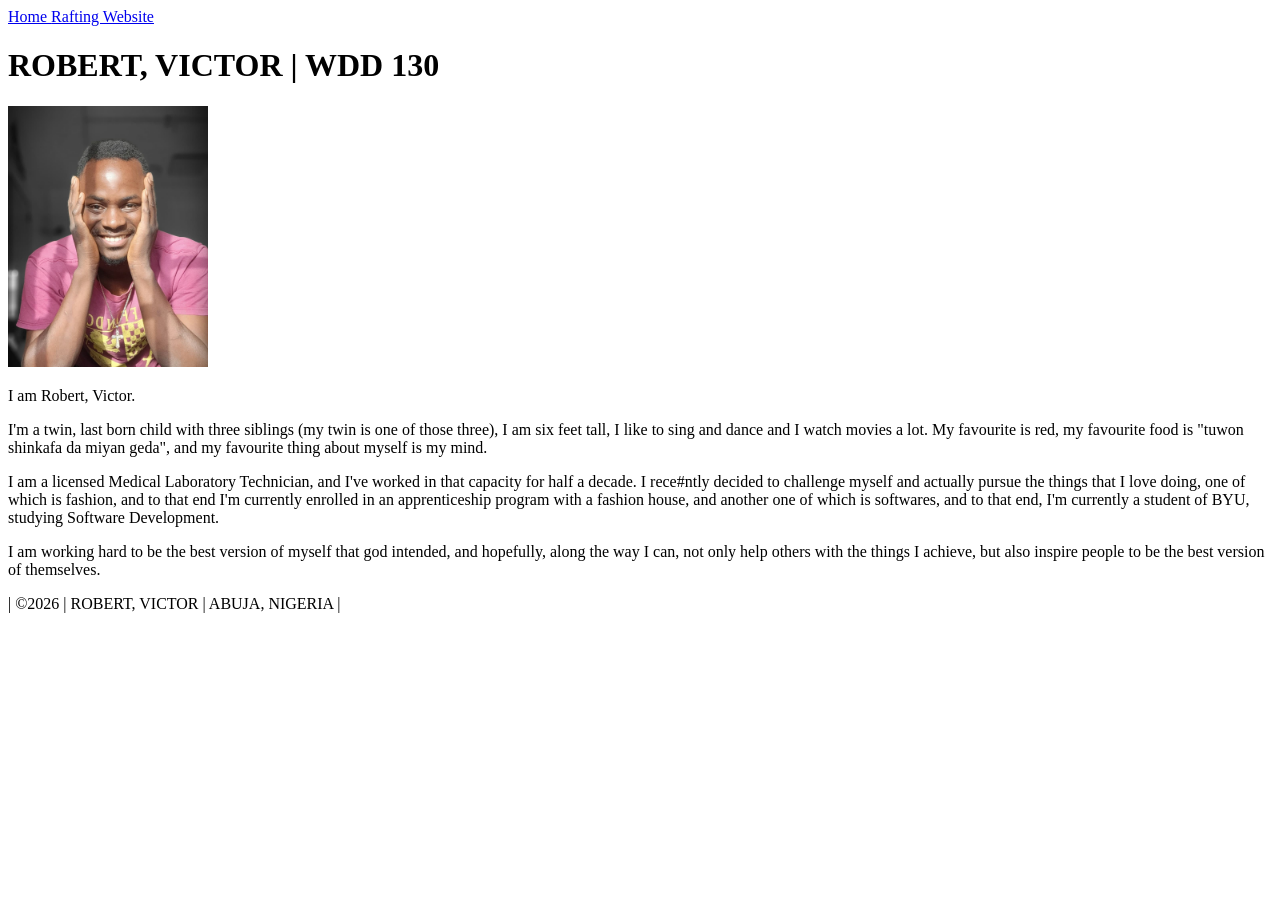
==== index.html @ 9efa77e0 "Created my very first personal Home page" ====
<!DOCTYPE html>

<html lang="en">

<head>

    <meta charset="UTF-8">
    <meta name="viewport" content="width=device-width, initial-scale=1.0">
    <title> ROBERT, VICTOR | WDD 130 </title>

</head>

<body>

    <header>

        <nav>

            <a href="#"> Home </a>
            <a href="wwr/"> Rafting Website </a>

        </nav>

    </header>

    <main>

        <h1> ROBERT, VICTOR | WDD 130 </h1>

        <img src="images/profile.jpg" alt="Robdert, Victor with a beautiful smile" width="200">

        <p> I am Robert, Victor. </p>

        <p> I'm a twin, last born child with three siblings (my twin is one of those three), I am six feet tall, I like
            to sing and dance and I watch movies a lot. My favourite is red, my favourite food is "tuwon shinkafa da
            miyan geda", and my favourite thing about myself is my mind. </p>

        <p> I am a licensed Medical Laboratory Technician, and I've worked in that capacity for half a decade. I
            rece#ntly decided to challenge myself and actually pursue the things that I love doing, one of which is
            fashion, and to that end I'm currently enrolled in an apprenticeship program with a fashion house, and
            another one of which is softwares, and to that end, I'm currently a student of BYU, studying Software
            Development.</p>

        <p> I am working hard to be the best version of myself that god intended, and hopefully, along the way I can,
            not only help others with the things I achieve, but also inspire people to be the best version of
            themselves.</p>

    </main>

    <footer>

        <p>| ©️2026 | ROBERT, VICTOR | ABUJA, NIGERIA |</p>

    </footer>

</body>

</html>
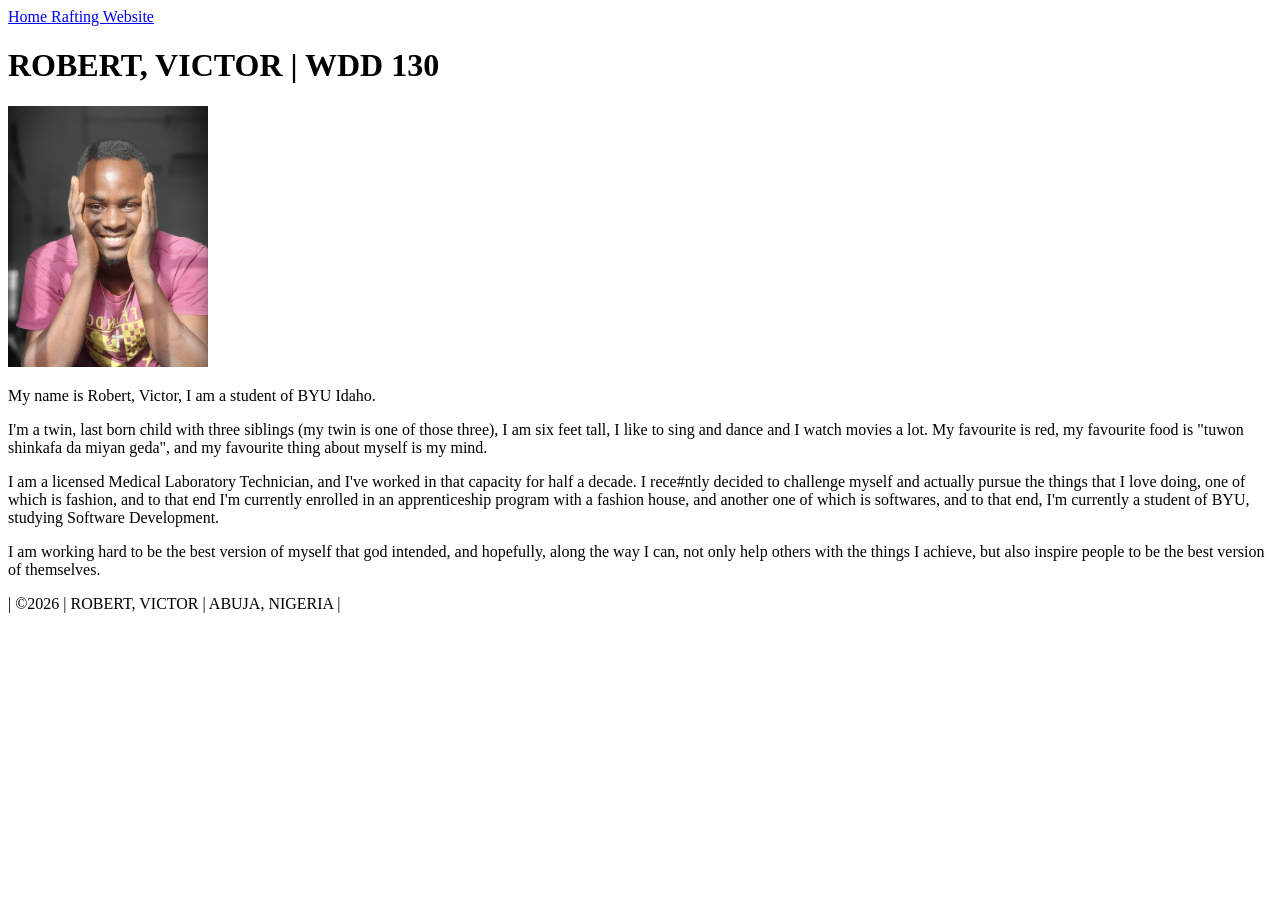
==== commit c571e3fd: "Apparently, a <p> tag with only 20 characters is too short, so I fixed that. Lets try this many and " ====
--- a/index.html
+++ b/index.html
@@ -29,7 +29,7 @@
 
         <img src="images/profile.jpg" alt="Robdert, Victor with a beautiful smile" width="200">
 
-        <p> I am Robert, Victor. </p>
+        <p> My name is Robert, Victor, I am a student of BYU Idaho. </p>
 
         <p> I'm a twin, last born child with three siblings (my twin is one of those three), I am six feet tall, I like
             to sing and dance and I watch movies a lot. My favourite is red, my favourite food is "tuwon shinkafa da
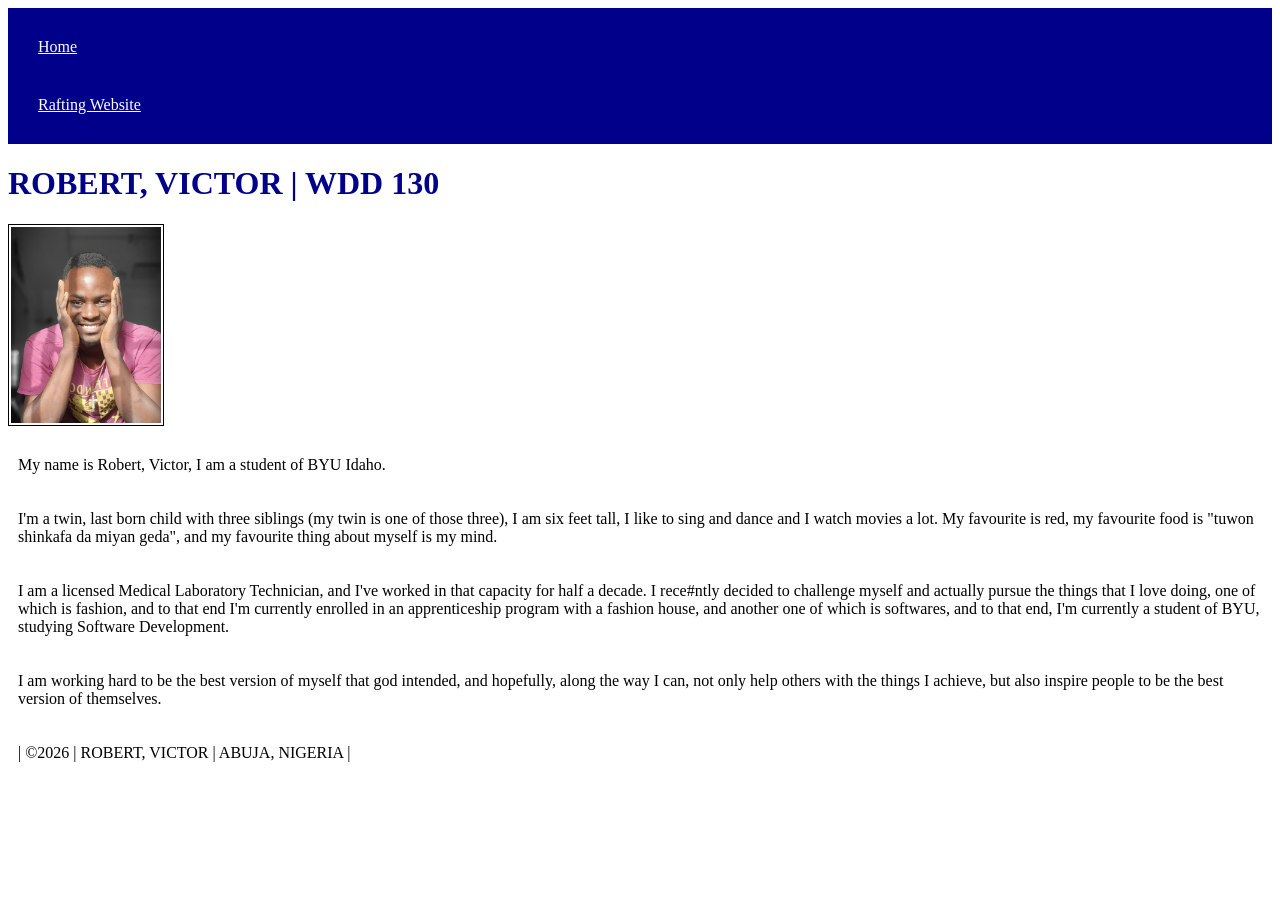
==== commit b6def37c: "First attempt at using css to style my web page. Looks like this might actually be exciting." ====
--- a/index.html
+++ b/index.html
@@ -7,6 +7,7 @@
     <meta charset="UTF-8">
     <meta name="viewport" content="width=device-width, initial-scale=1.0">
     <title> ROBERT, VICTOR | WDD 130 </title>
+    <link rel="stylesheet" href="styles/styles.css">
 
 </head>
 
--- a/styles/styles.css
+++ b/styles/styles.css
@@ -0,0 +1,26 @@
+nav {
+    background-color: darkblue;
+    padding: 10px;
+}
+
+nav a {
+    color: white;
+    display: block;
+    padding: 20px;
+}
+
+h1 {
+    color: darkblue;
+}
+
+img {
+    width: 150px;
+    height: auto;
+    border: 1px solid black;
+    padding: 2px;
+    box-shadow: 0 0 30 gray;
+}
+
+p {
+    padding: 10px;
+}
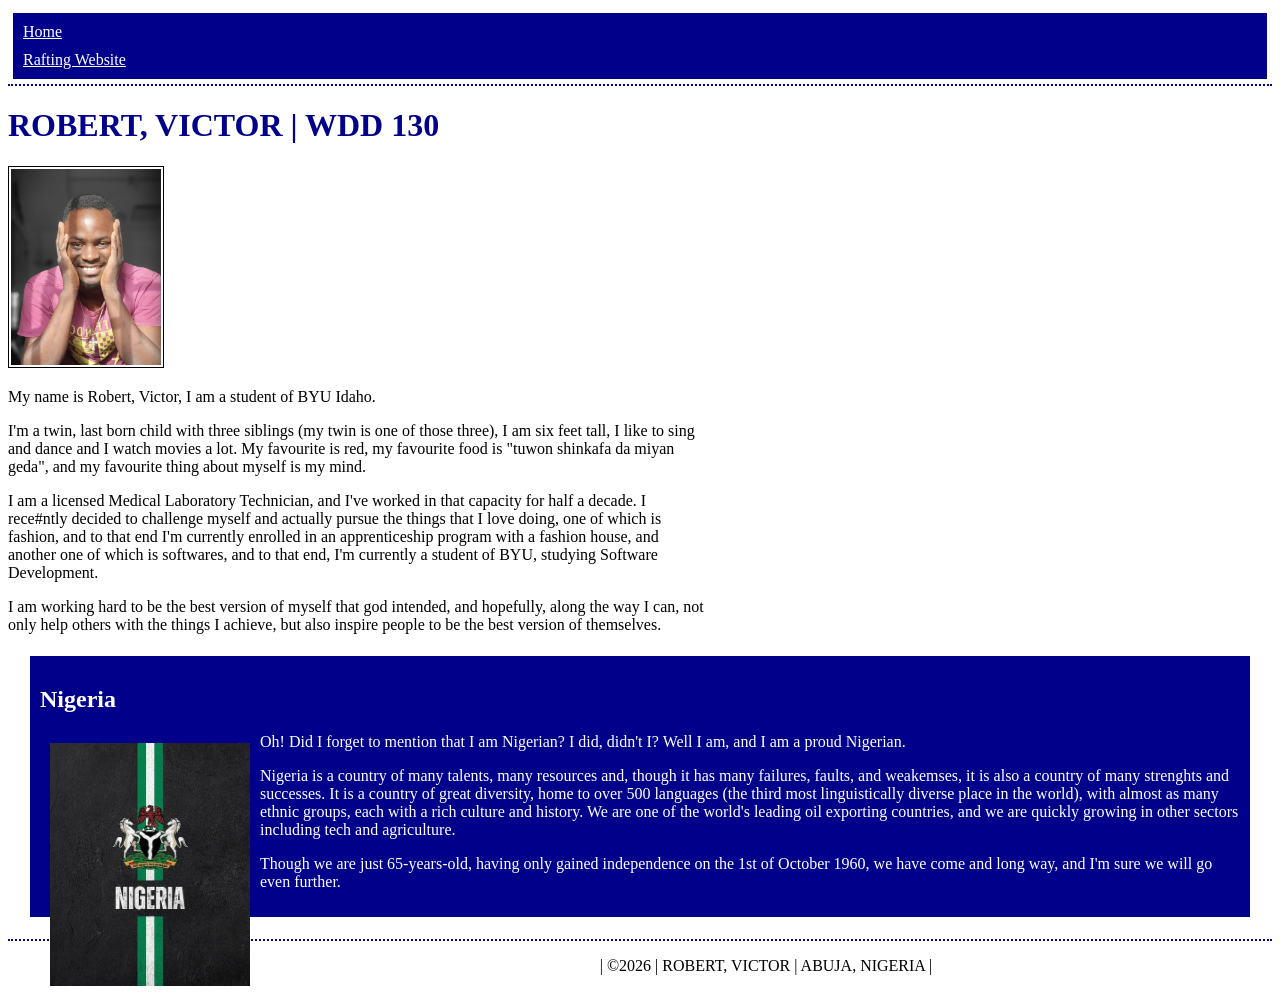
==== commit c0992de0: "Complted week two work. Learned a tone about styling using cSS. Finished all the learning activites," ====
--- a/index.html
+++ b/index.html
@@ -7,6 +7,9 @@
     <meta charset="UTF-8">
     <meta name="viewport" content="width=device-width, initial-scale=1.0">
     <title> ROBERT, VICTOR | WDD 130 </title>
+    <meta name="description"
+        content="Personal website introducing Robert, Victor, as part of my course work for Web Development Fundamentals (WDD130) in BYU Pathway.">
+    <meta name="author" content="Robert, Victor">
     <link rel="stylesheet" href="styles/styles.css">
 
 </head>
@@ -48,6 +51,25 @@
 
     </main>
 
+    <aside>
+
+        <h2> Nigeria</h2>
+
+        <img src="images/Nigeria.jpg" alt="The word 'Nigeria', the Nigerian flag, and the Nigerian coat of arms">
+
+        <p> Oh! Did I forget to mention that I am Nigerian? I did, didn't I? Well I am, and I am a proud Nigerian. </p>
+
+        <p> Nigeria is a country of many talents, many resources and, though it has many failures, faults, and
+            weakemses, it is also a country of many strenghts and successes. It is a country of great diversity, home to
+            over 500 languages (the third most linguistically diverse place in the world), with almost as many ethnic
+            groups, each with a rich culture and history. We are one of the world's leading oil exporting countries, and
+            we are quickly growing in other sectors including tech and agriculture. </p>
+
+        <p> Though we are just 65-years-old, having only gained independence on the 1st of October 1960, we have come
+            and long way, and I'm sure we will go even further. </p>
+
+    </aside>
+
     <footer>
 
         <p>| ©️2026 | ROBERT, VICTOR | ABUJA, NIGERIA |</p>
--- a/styles/styles.css
+++ b/styles/styles.css
@@ -1,26 +1,73 @@
+header {
+
+    border-bottom: 2px dotted darkblue;
+    padding: 5px;
+}
+
 nav {
+
     background-color: darkblue;
-    padding: 10px;
+    padding: 5px;
+
 }
 
 nav a {
+
     color: white;
     display: block;
-    padding: 20px;
+    padding: 5px;
+
 }
 
 h1 {
+
     color: darkblue;
+
 }
 
-img {
+main img {
+
     width: 150px;
     height: auto;
     border: 1px solid black;
     padding: 2px;
     box-shadow: 0 0 30 gray;
+
 }
 
 p {
+
+    padding: 0;
+
+}
+
+main {
+
+    max-width: 700px
+}
+
+aside {
+
+    width: 0 auto;
+    margin: 20px;
+    border: 2px solid white;
     padding: 10px;
+    background-color: darkblue;
+    color: white;
+
+}
+
+aside img {
+
+    width: 200px;
+    height: auto;
+    float: left;
+    margin: 10px
+}
+
+footer {
+
+    margin-top: 20px;
+    border-top: 2px dotted darkblue;
+    text-align: center;
 }
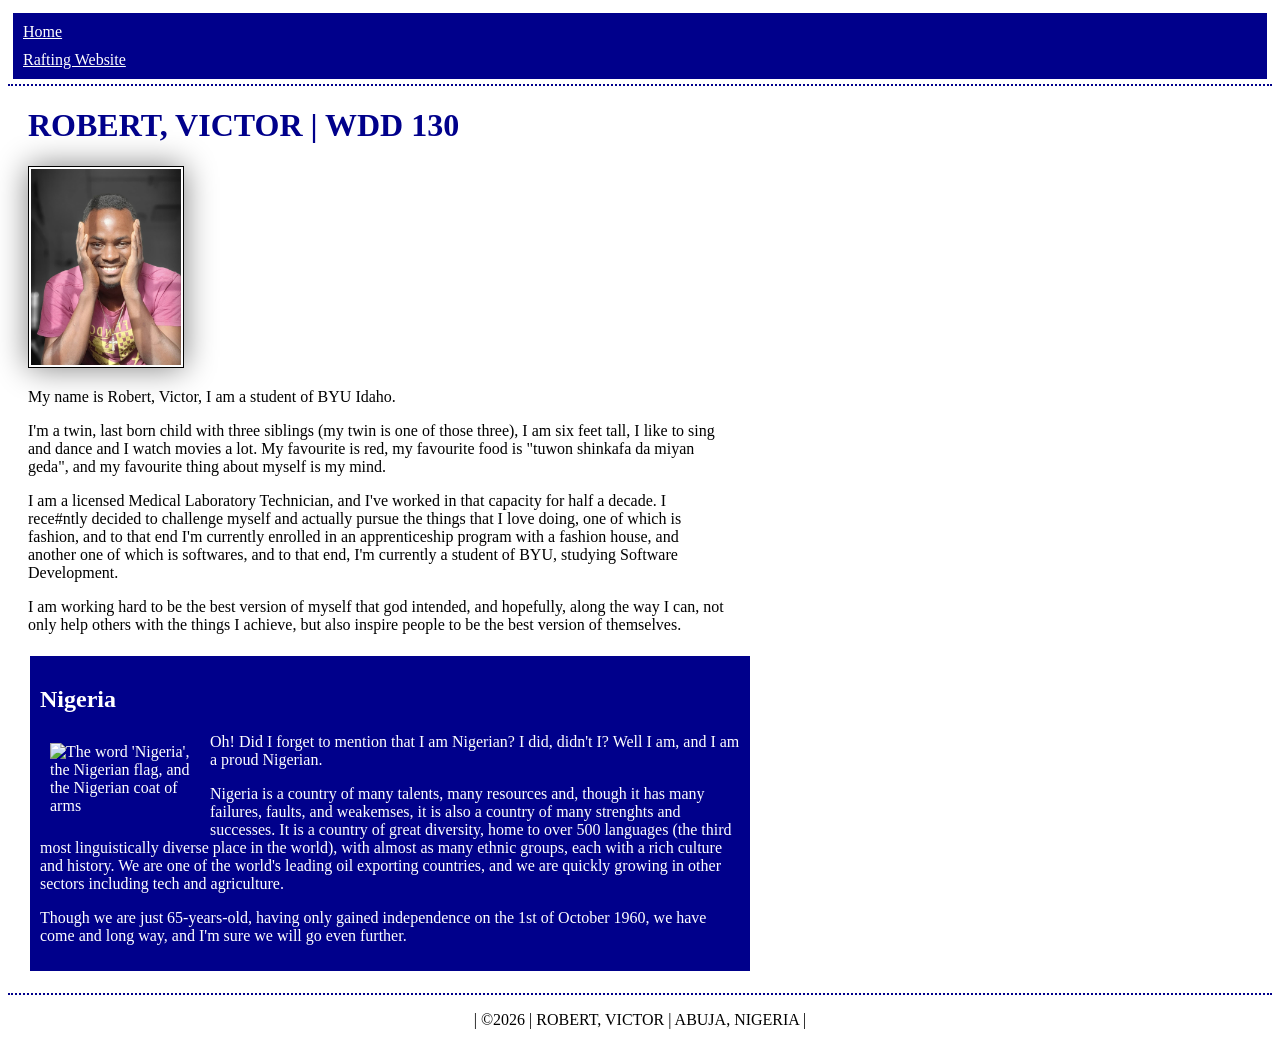
==== commit 7bd67a97: "Made a few changes to week two assignment. I hope it's good to go now, but we'll see." ====
--- a/index.html
+++ b/index.html
@@ -55,7 +55,7 @@
 
         <h2> Nigeria</h2>
 
-        <img src="images/Nigeria.jpg" alt="The word 'Nigeria', the Nigerian flag, and the Nigerian coat of arms">
+        <img src="images/nigeria.jpg" alt="The word 'Nigeria', the Nigerian flag, and the Nigerian coat of arms">
 
         <p> Oh! Did I forget to mention that I am Nigerian? I did, didn't I? Well I am, and I am a proud Nigerian. </p>
 
--- a/styles/styles.css
+++ b/styles/styles.css
@@ -31,7 +31,7 @@
     height: auto;
     border: 1px solid black;
     padding: 2px;
-    box-shadow: 0 0 30 gray;
+    box-shadow: 0 0 30px gray;
 
 }
 
@@ -43,23 +43,25 @@
 
 main {
 
-    max-width: 700px
+    max-width: 700px;
+    margin: 20px;
 }
 
 aside {
 
-    width: 0 auto;
+    width: 700px;
     margin: 20px;
     border: 2px solid white;
     padding: 10px;
     background-color: darkblue;
     color: white;
+    overflow: auto;
 
 }
 
 aside img {
 
-    width: 200px;
+    width: 150px;
     height: auto;
     float: left;
     margin: 10px
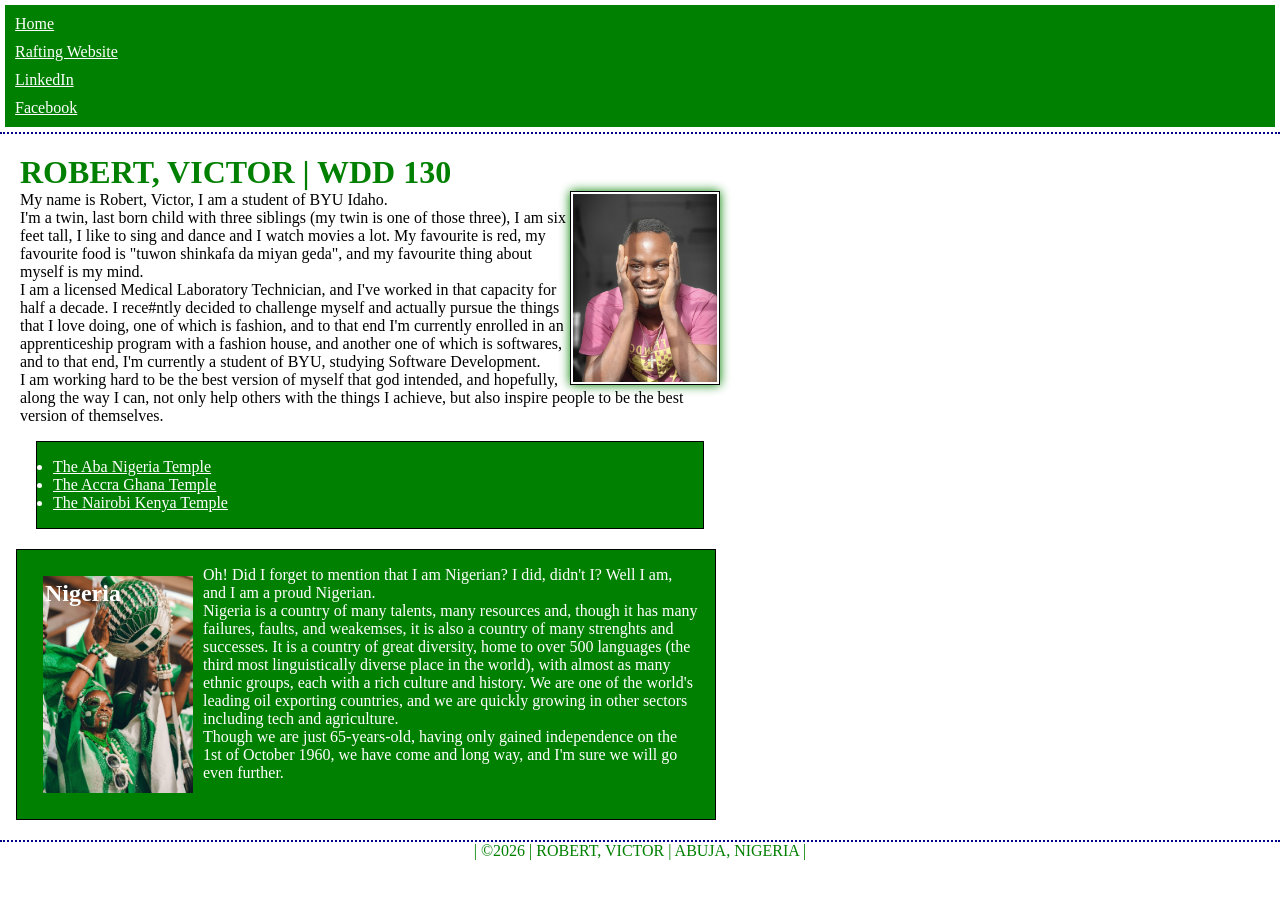
==== commit 4c839093: "Changes made during week 3 code-along activity. Tried out a new color scheme, added multiple links u" ====
--- a/index.html
+++ b/index.html
@@ -22,6 +22,8 @@
 
             <a href="#"> Home </a>
             <a href="wwr/"> Rafting Website </a>
+            <a href=" https://linkedin.com" target="_blank"> LinkedIn </a>
+            <a href="https://www.facebook.com/share/1BhkMZigV5/" target="_blank"> Facebook </a>
 
         </nav>
 
@@ -49,9 +51,20 @@
             not only help others with the things I achieve, but also inspire people to be the best version of
             themselves.</p>
 
+        <ul class="box">
+
+            <li> <a href="https://www.churchofjesuschrist.org/temples/details/aba-nigeria-temple?lang=eng"
+                    target="_blank"> The Aba Nigeria Temple </a> </li>
+
+            <li> <a href="https://www.churchofjesuschrist.org/temples/details/accra-ghana-temple?lang=eng"
+                    target="_blank"> The Accra Ghana Temple </a> </li>
+
+            <li> <a href="https://www.churchofjesuschrist.org/temples/details/nairobi-kenya-temple?lang=eng"
+                    target="_blank"> The Nairobi Kenya Temple </a> </li>
+
     </main>
 
-    <aside>
+    <aside class="box">
 
         <h2> Nigeria</h2>
 
--- a/styles/styles.css
+++ b/styles/styles.css
@@ -1,3 +1,19 @@
+* {
+
+    margin: 0;
+    padding: 0;
+    box-sizing: border-box;
+
+}
+
+:root {
+
+    --background-color: green;
+    --primary-padding: 5px;
+    --primary-text-color: white;
+
+}
+
 header {
 
     border-bottom: 2px dotted darkblue;
@@ -6,32 +22,33 @@
 
 nav {
 
-    background-color: darkblue;
-    padding: 5px;
+    background-color: var(--background-color);
+    padding: var(--primary-padding);
 
 }
 
 nav a {
 
-    color: white;
+    color: var(--primary-text-color);
     display: block;
-    padding: 5px;
+    padding: var(--primary-padding);
 
 }
 
 h1 {
 
-    color: darkblue;
+    color: var(--background-color);
 
 }
 
 main img {
 
+    float: right;
     width: 150px;
     height: auto;
     border: 1px solid black;
     padding: 2px;
-    box-shadow: 0 0 30px gray;
+    box-shadow: 0 0 10px green;
 
 }
 
@@ -50,12 +67,8 @@
 aside {
 
     width: 700px;
-    margin: 20px;
-    border: 2px solid white;
-    padding: 10px;
-    background-color: darkblue;
-    color: white;
     overflow: auto;
+    position: relative;
 
 }
 
@@ -67,9 +80,43 @@
     margin: 10px
 }
 
+h2 {
+
+    position: absolute;
+    top: 30px;
+    left: 4%;
+    color: var(--primary-text-color);
+
+}
+
 footer {
 
     margin-top: 20px;
     border-top: 2px dotted darkblue;
     text-align: center;
+    color: var(--background-color);
+}
+
+/* Class selectors go from here onward */
+
+.box {
+
+    margin: 1rem;
+    padding: 1rem;
+    border: 1px solid black;
+    background-color: var(--background-color);
+    color: var(--primary-text-color);
+
+}
+
+.box a {
+
+    color: var(--primary-text-color);
+
+}
+
+.box visited {
+
+    color: gray;
+
 }
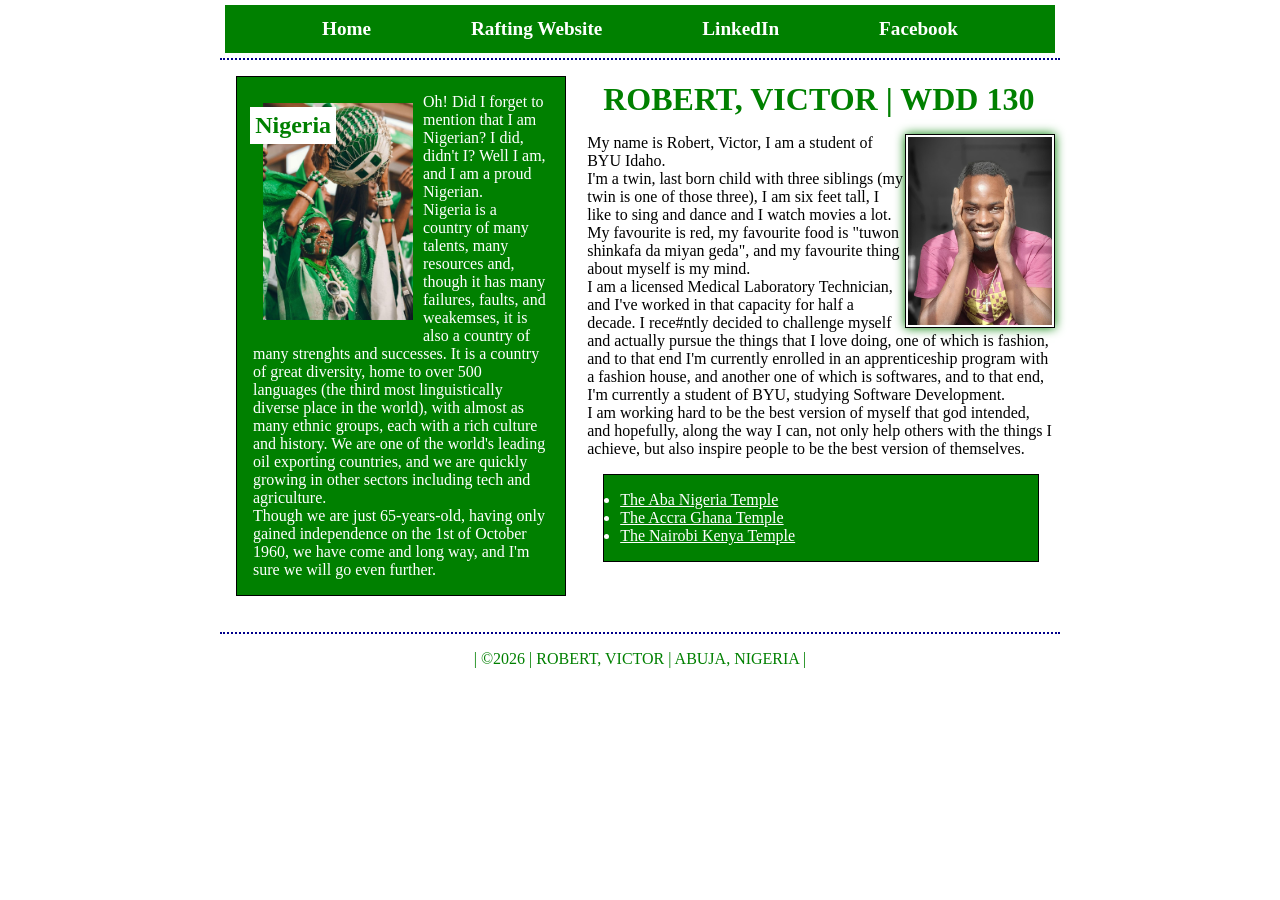
==== commit 7466812a: "Okay, this is the most stressed I have been in this course so far. Learning about flex and gris in C" ====
--- a/index.html
+++ b/index.html
@@ -21,7 +21,7 @@
         <nav>
 
             <a href="#"> Home </a>
-            <a href="wwr/"> Rafting Website </a>
+            <a href="https://robertovickto.github.io/wdd130/wwr/about.html" target="_blank"> Rafting Website </a>
             <a href=" https://linkedin.com" target="_blank"> LinkedIn </a>
             <a href="https://www.facebook.com/share/1BhkMZigV5/" target="_blank"> Facebook </a>
 
@@ -29,59 +29,70 @@
 
     </header>
 
-    <main>
+    <div class="grid">
 
-        <h1> ROBERT, VICTOR | WDD 130 </h1>
+        <main>
 
-        <img src="images/profile.jpg" alt="Robdert, Victor with a beautiful smile" width="200">
+            <h1> ROBERT, VICTOR | WDD 130 </h1>
 
-        <p> My name is Robert, Victor, I am a student of BYU Idaho. </p>
+            <img src="images/profile.jpg" alt="Robdert, Victor with a beautiful smile" width="200">
 
-        <p> I'm a twin, last born child with three siblings (my twin is one of those three), I am six feet tall, I like
-            to sing and dance and I watch movies a lot. My favourite is red, my favourite food is "tuwon shinkafa da
-            miyan geda", and my favourite thing about myself is my mind. </p>
+            <p> My name is Robert, Victor, I am a student of BYU Idaho. </p>
 
-        <p> I am a licensed Medical Laboratory Technician, and I've worked in that capacity for half a decade. I
-            rece#ntly decided to challenge myself and actually pursue the things that I love doing, one of which is
-            fashion, and to that end I'm currently enrolled in an apprenticeship program with a fashion house, and
-            another one of which is softwares, and to that end, I'm currently a student of BYU, studying Software
-            Development.</p>
+            <p> I'm a twin, last born child with three siblings (my twin is one of those three), I am six feet tall, I
+                like
+                to sing and dance and I watch movies a lot. My favourite is red, my favourite food is "tuwon shinkafa da
+                miyan geda", and my favourite thing about myself is my mind. </p>
 
-        <p> I am working hard to be the best version of myself that god intended, and hopefully, along the way I can,
-            not only help others with the things I achieve, but also inspire people to be the best version of
-            themselves.</p>
+            <p> I am a licensed Medical Laboratory Technician, and I've worked in that capacity for half a decade. I
+                rece#ntly decided to challenge myself and actually pursue the things that I love doing, one of which is
+                fashion, and to that end I'm currently enrolled in an apprenticeship program with a fashion house, and
+                another one of which is softwares, and to that end, I'm currently a student of BYU, studying Software
+                Development.</p>
 
-        <ul class="box">
+            <p> I am working hard to be the best version of myself that god intended, and hopefully, along the way I
+                can,
+                not only help others with the things I achieve, but also inspire people to be the best version of
+                themselves.</p>
 
-            <li> <a href="https://www.churchofjesuschrist.org/temples/details/aba-nigeria-temple?lang=eng"
-                    target="_blank"> The Aba Nigeria Temple </a> </li>
+            <ul class="box">
 
-            <li> <a href="https://www.churchofjesuschrist.org/temples/details/accra-ghana-temple?lang=eng"
-                    target="_blank"> The Accra Ghana Temple </a> </li>
+                <li> <a href="https://www.churchofjesuschrist.org/temples/details/aba-nigeria-temple?lang=eng"
+                        target="_blank"> The Aba Nigeria Temple </a> </li>
 
-            <li> <a href="https://www.churchofjesuschrist.org/temples/details/nairobi-kenya-temple?lang=eng"
-                    target="_blank"> The Nairobi Kenya Temple </a> </li>
+                <li> <a href="https://www.churchofjesuschrist.org/temples/details/accra-ghana-temple?lang=eng"
+                        target="_blank"> The Accra Ghana Temple </a> </li>
 
-    </main>
+                <li> <a href="https://www.churchofjesuschrist.org/temples/details/nairobi-kenya-temple?lang=eng"
+                        target="_blank"> The Nairobi Kenya Temple </a> </li>
 
-    <aside class="box">
+        </main>
 
-        <h2> Nigeria</h2>
+        <aside class="box">
 
-        <img src="images/nigeria.jpg" alt="The word 'Nigeria', the Nigerian flag, and the Nigerian coat of arms">
+            <h2> Nigeria</h2>
 
-        <p> Oh! Did I forget to mention that I am Nigerian? I did, didn't I? Well I am, and I am a proud Nigerian. </p>
+            <img src="images/nigeria.jpg" alt="The word 'Nigeria', the Nigerian flag, and the Nigerian coat of arms">
 
-        <p> Nigeria is a country of many talents, many resources and, though it has many failures, faults, and
-            weakemses, it is also a country of many strenghts and successes. It is a country of great diversity, home to
-            over 500 languages (the third most linguistically diverse place in the world), with almost as many ethnic
-            groups, each with a rich culture and history. We are one of the world's leading oil exporting countries, and
-            we are quickly growing in other sectors including tech and agriculture. </p>
+            <p> Oh! Did I forget to mention that I am Nigerian? I did, didn't I? Well I am, and I am a proud Nigerian.
+            </p>
 
-        <p> Though we are just 65-years-old, having only gained independence on the 1st of October 1960, we have come
-            and long way, and I'm sure we will go even further. </p>
+            <p> Nigeria is a country of many talents, many resources and, though it has many failures, faults, and
+                weakemses, it is also a country of many strenghts and successes. It is a country of great diversity,
+                home to
+                over 500 languages (the third most linguistically diverse place in the world), with almost as many
+                ethnic
+                groups, each with a rich culture and history. We are one of the world's leading oil exporting countries,
+                and
+                we are quickly growing in other sectors including tech and agriculture. </p>
 
-    </aside>
+            <p> Though we are just 65-years-old, having only gained independence on the 1st of October 1960, we have
+                come
+                and long way, and I'm sure we will go even further. </p>
+
+        </aside>
+
+    </div>
 
     <footer>
 
--- a/styles/styles.css
+++ b/styles/styles.css
@@ -14,6 +14,14 @@
 
 }
 
+header,
+.grid,
+footer {
+
+    max-width: 840px;
+    margin: 0 auto;
+}
+
 header {
 
     border-bottom: 2px dotted darkblue;
@@ -24,6 +32,9 @@
 
     background-color: var(--background-color);
     padding: var(--primary-padding);
+    display: flex;
+    justify-content: space-evenly;
+    align-items: center;
 
 }
 
@@ -32,12 +43,17 @@
     color: var(--primary-text-color);
     display: block;
     padding: var(--primary-padding);
+    padding: 0.5rem;
+    text-decoration: none;
+    font-size: 1.2rem;
+    font-weight: 700;
 
 }
 
 h1 {
 
     color: var(--background-color);
+    padding: 1rem;
 
 }
 
@@ -60,15 +76,17 @@
 
 main {
 
-    max-width: 700px;
-    margin: 20px;
+    margin: 5px;
+    grid-column: 2 / 3;
+
 }
 
 aside {
 
-    width: 700px;
     overflow: auto;
     position: relative;
+    grid-column: 1 / 2;
+    grid-row: 1 / 2;
 
 }
 
@@ -85,8 +103,9 @@
     position: absolute;
     top: 30px;
     left: 4%;
-    color: var(--primary-text-color);
-
+    color: var(--background-color);
+    padding: var(--primary-padding);
+    background-color: white
 }
 
 footer {
@@ -95,9 +114,16 @@
     border-top: 2px dotted darkblue;
     text-align: center;
     color: var(--background-color);
+    padding: 1rem;
 }
 
 /* Class selectors go from here onward */
+
+.grid {
+
+    display: grid;
+
+}
 
 .box {
 
